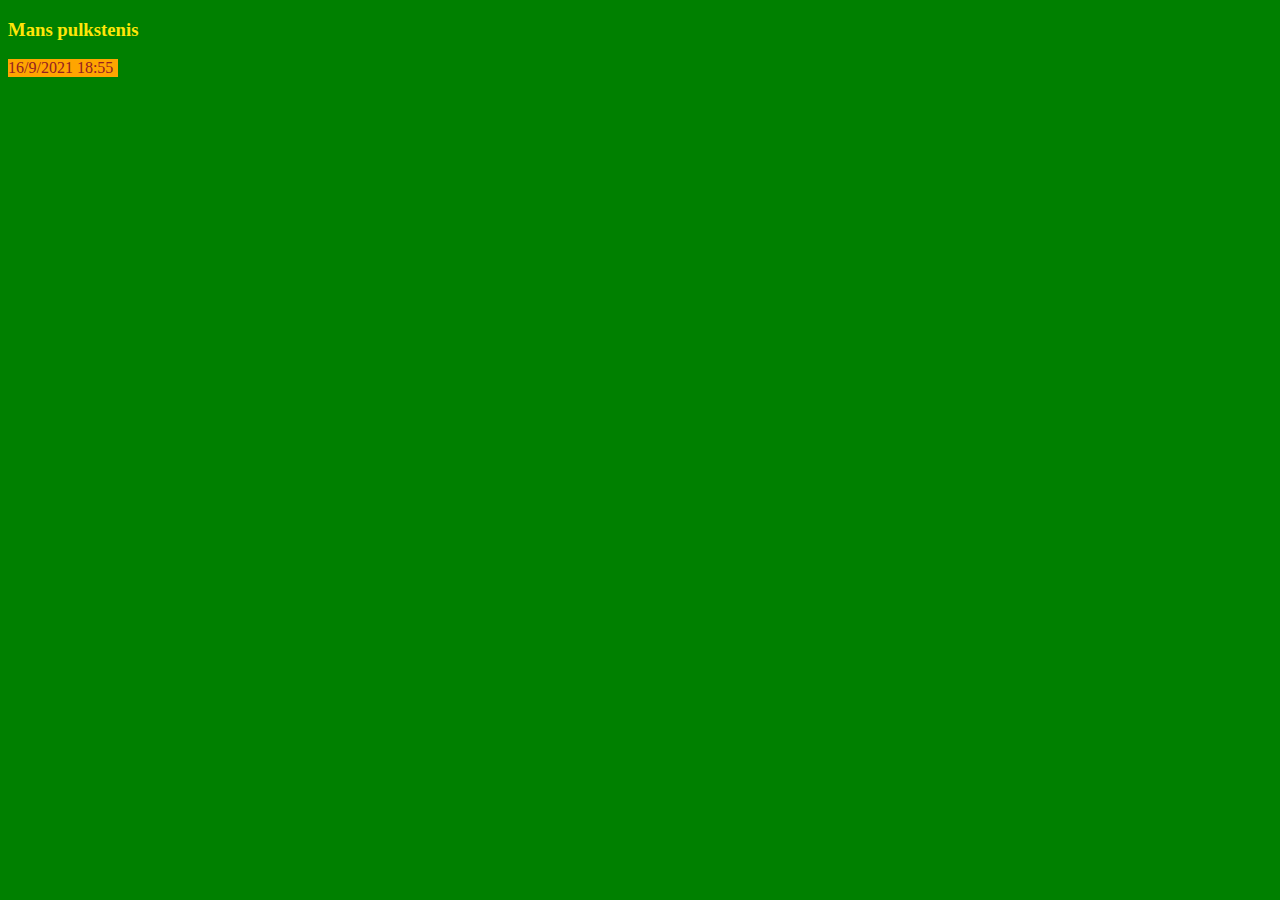
==== index.html @ 7d43e45e "Fons." ====
<!DOCTYPE html>
<html lang="en">
<head>
    <meta charset="UTF-8">
    <meta http-equiv="X-UA-Compatible" content="IE=edge">
    <meta name="viewport" content="width=device-width, initial-scale=1.0">
    <title>Mans Documents</title>
    <link rel="stylesheet" href="main.css">
<style>
    h3 {
    color: rgb(255, 230, 9);
}
    div {
          width: 110px;
}
</style>
</head>
<body>
    <!-- <p>2021-09-16</p>  -->
        <!-- <p>2021-09-16</p>  -->
    <!-- <p id="shodiena" style="color: rgb(59, 117, 194); background-color: orange;">16/9/2021 18:39</p>  -->
    <!-- rgb(223, 232, 245) -->
    <h3>Mans pulkstenis</h3>
    <div><p id="shodiena" style="color: rgb(148, 32, 32); background-color: orange;">16/9/2021 18:55</p></div>
    <style>
        body {
            background-color: green;
        }
    </style>
    <script>
        console.log("Sveiki shodien!!!");
        alert("Sveiki Dialogaa ABC");
    </script>
</body>
</html>
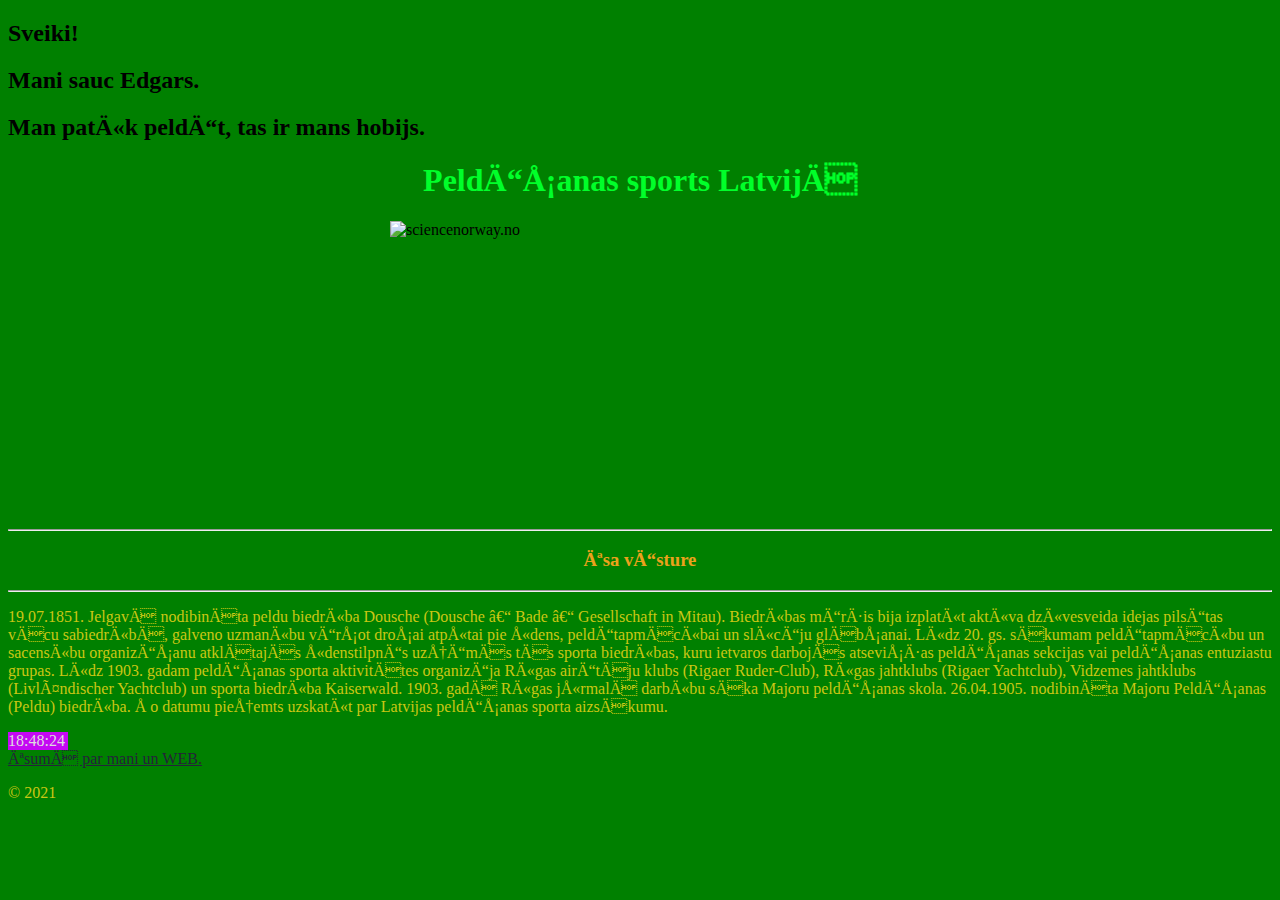
==== commit bce493d6: "Mana lapa - udate." ====
--- a/index.html
+++ b/index.html
@@ -1,35 +1,73 @@
 <!DOCTYPE html>
-<html lang="en">
+<html>
 <head>
-    <meta charset="UTF-8">
-    <meta http-equiv="X-UA-Compatible" content="IE=edge">
-    <meta name="viewport" content="width=device-width, initial-scale=1.0">
-    <title>Mans Documents</title>
-    <link rel="stylesheet" href="main.css">
 <style>
-    h3 {
-    color: rgb(255, 230, 9);
+body {
+  background-color: green;
 }
-    div {
-          width: 110px;
+img {
+  display: block;
+  margin-left: auto;
+  margin-right: auto;
 }
+a {
+  color: rgb(36, 36, 58);
+}
+div {
+              width: 60px;
+    }
+h1   {color: rgb(0, 255, 42);}
+p    {color: rgb(202, 199, 21);}
+h3   {color: rgb(235, 162, 28);}
+<meta charset="utf-8">
+<meta name="viewport" content="width=device-width">
+<title>repl.it</title>
+<link href="style.css" rel="stylesheet" type="text/css" />
 </style>
 </head>
-<body>
-    <!-- <p>2021-09-16</p>  -->
-        <!-- <p>2021-09-16</p>  -->
-    <!-- <p id="shodiena" style="color: rgb(59, 117, 194); background-color: orange;">16/9/2021 18:39</p>  -->
-    <!-- rgb(223, 232, 245) -->
-    <h3>Mans pulkstenis</h3>
-    <div><p id="shodiena" style="color: rgb(148, 32, 32); background-color: orange;">16/9/2021 18:55</p></div>
-    <style>
-        body {
-            background-color: green;
-        }
-    </style>
-    <script>
-        console.log("Sveiki shodien!!!");
-        alert("Sveiki Dialogaa ABC");
-    </script>
-</body>
-</html>
+
+<body onload="startTime()">
+<h2>Sveiki!</h>
+<h2>Mani sauc Edgars.</h2>
+<h2>Man patīk peldēt, tas ir mans hobijs.</h2>
+<h1 style="text-align:center;">Peldēšanas sports Latvijā</h1>
+<img src="https://image.sciencenorway.no/1455509.jpg?imageId=1455509&width=1058&height=604" alt="sciencenorway.no" style="width:500px;height:300px;">
+<hr>
+<h3 style="text-align:center;">Īsa vēsture</h3>
+<hr>
+<p>19.07.1851. Jelgavā nodibināta peldu biedrība Dousche (Dousche – Bade – Gesellschaft in Mitau). Biedrības mērķis bija izplatīt aktīva dzīvesveida idejas pilsētas vācu sabiedrībā, galveno uzmanību vēršot drošai atpūtai pie ūdens, peldētapmācībai un slīcēju glābšanai.
+Līdz 20. gs. sākumam peldētapmācību un sacensību organizēšanu atklātajās ūdenstilpnēs uzņēmās tās sporta biedrības, kuru ietvaros darbojās atsevišķas peldēšanas sekcijas vai peldēšanas entuziastu grupas. Līdz 1903. gadam peldēšanas sporta aktivitātes organizēja Rīgas airētāju klubs (Rigaer Ruder-Club), Rīgas jahtklubs (Rigaer Yachtclub), Vidzemes jahtklubs (Livländischer Yachtclub) un sporta biedrība Kaiserwald. 1903. gadā Rīgas jūrmalā darbību sāka Majoru peldēšanas skola. 26.04.1905. nodibināta Majoru Peldēšanas (Peldu) biedrība. Šo datumu pieņemts uzskatīt par Latvijas peldēšanas sporta aizsākumu.
+</p>
+
+
+
+
+<div id="txt" style="color:#ddd;background-color:rgb(196, 8, 243);"></div>
+
+
+<script>
+  function startTime() {
+    const today = new Date();
+    let h = today.getHours();
+    let m = today.getMinutes();
+    let s = today.getSeconds();
+    m = checkTime(m);
+    s = checkTime(s);
+    document.getElementById('txt').innerHTML =  h + ":" + m + ":" + s;
+    setTimeout(startTime, 1000);
+  }
+  
+  function checkTime(i) {
+    if (i < 10) {i = "0" + i};  // add zero in front of numbers < 10
+    return i;
+  }
+  </script>
+
+<a href="https://slides.com/edgarsbrasmanis/deck-6c69bf">Īsumā par mani un WEB.</a>
+<p> &copy; 2021</p>
+   <script>
+     console.log("Sveiki shodien!!!");
+        alert("Sveiki manā Lapelee!!!!");
+   </script>
+  </body>
+</html>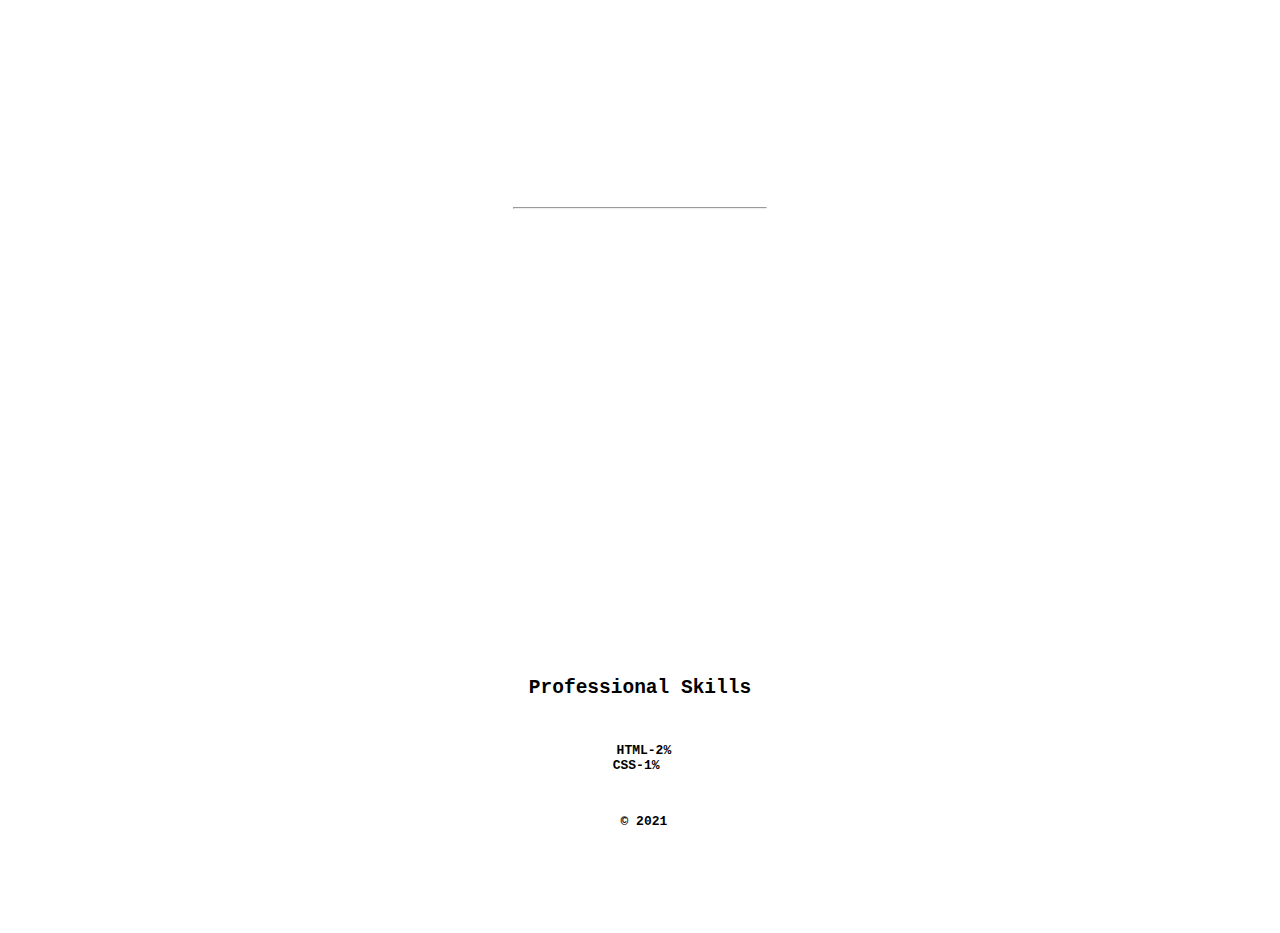
==== commit 6fb7f359: "CV" ====
--- a/index.html
+++ b/index.html
@@ -1,73 +1,31 @@
 <!DOCTYPE html>
-<html>
+<html lang="en" >
 <head>
-<style>
-body {
-  background-color: green;
-}
-img {
-  display: block;
-  margin-left: auto;
-  margin-right: auto;
-}
-a {
-  color: rgb(36, 36, 58);
-}
-div {
-              width: 60px;
-    }
-h1   {color: rgb(0, 255, 42);}
-p    {color: rgb(202, 199, 21);}
-h3   {color: rgb(235, 162, 28);}
-<meta charset="utf-8">
-<meta name="viewport" content="width=device-width">
-<title>repl.it</title>
-<link href="style.css" rel="stylesheet" type="text/css" />
-</style>
+  <meta charset="UTF-8">
+  <title>CodePen - A Pen by brohito</title>
+  <link rel="stylesheet" href="./style.css">
+
 </head>
+<body>
+<!-- partial:index.partial.html -->
+<h2>CV<h2>
+ <h1>Johne Doe</h1>
+ <pre> 
+<h3>Future web programmer</h3>
+<hr style="width:20%">
+  
+<div class="a">
+<h2>About</h2>
+<a><p>Hello! I am Johne Doe future web programmer. I am currently studying web programming.<br> I don't understand much, but I am slowly progressing in my growth.<br> I hope to master a sufficient level of web programming to be able to apply in real life,<br> maybe even in a work environment. </a></p></div>
 
-<body onload="startTime()">
-<h2>Sveiki!</h>
-<h2>Mani sauc Edgars.</h2>
-<h2>Man patīk peldēt, tas ir mans hobijs.</h2>
-<h1 style="text-align:center;">Peldēšanas sports Latvijā</h1>
-<img src="https://image.sciencenorway.no/1455509.jpg?imageId=1455509&width=1058&height=604" alt="sciencenorway.no" style="width:500px;height:300px;">
-<hr>
-<h3 style="text-align:center;">Īsa vēsture</h3>
-<hr>
-<p>19.07.1851. Jelgavā nodibināta peldu biedrība Dousche (Dousche – Bade – Gesellschaft in Mitau). Biedrības mērķis bija izplatīt aktīva dzīvesveida idejas pilsētas vācu sabiedrībā, galveno uzmanību vēršot drošai atpūtai pie ūdens, peldētapmācībai un slīcēju glābšanai.
-Līdz 20. gs. sākumam peldētapmācību un sacensību organizēšanu atklātajās ūdenstilpnēs uzņēmās tās sporta biedrības, kuru ietvaros darbojās atsevišķas peldēšanas sekcijas vai peldēšanas entuziastu grupas. Līdz 1903. gadam peldēšanas sporta aktivitātes organizēja Rīgas airētāju klubs (Rigaer Ruder-Club), Rīgas jahtklubs (Rigaer Yachtclub), Vidzemes jahtklubs (Livländischer Yachtclub) un sporta biedrība Kaiserwald. 1903. gadā Rīgas jūrmalā darbību sāka Majoru peldēšanas skola. 26.04.1905. nodibināta Majoru Peldēšanas (Peldu) biedrība. Šo datumu pieņemts uzskatīt par Latvijas peldēšanas sporta aizsākumu.
-</p>
+<div class="b">
+<h2>Basic Information</h2>
+<b><p>Age: 31<br> Email: JohneD@gmail.com<br> Phone: +37181110011<br> Address: Liepas 3, Venspils<br> Language: Latvian, English, Russian</b></p></div>
 
-
-
-
-<div id="txt" style="color:#ddd;background-color:rgb(196, 8, 243);"></div>
-
-
-<script>
-  function startTime() {
-    const today = new Date();
-    let h = today.getHours();
-    let m = today.getMinutes();
-    let s = today.getSeconds();
-    m = checkTime(m);
-    s = checkTime(s);
-    document.getElementById('txt').innerHTML =  h + ":" + m + ":" + s;
-    setTimeout(startTime, 1000);
-  }
+<div id="Skills"><h2>Professional Skills</h2>
+<p><strong> HTML-2%<br>CSS-1% </strong></p>
+<p><strong> &copy; 2021</strong></p></div>
+<!-- partial -->
   
-  function checkTime(i) {
-    if (i < 10) {i = "0" + i};  // add zero in front of numbers < 10
-    return i;
-  }
-  </script>
-
-<a href="https://slides.com/edgarsbrasmanis/deck-6c69bf">Īsumā par mani un WEB.</a>
-<p> &copy; 2021</p>
-   <script>
-     console.log("Sveiki shodien!!!");
-        alert("Sveiki manā Lapelee!!!!");
-   </script>
-  </body>
-</html>+</body>
+</html>
--- a/style.css
+++ b/style.css
@@ -0,0 +1,31 @@
+body {
+  color: white;
+  text-align: center;
+  background: url(https://img2.goodfon.com/original/1920x1080/c/8f/b-w-black-and-white-bridge-3646.jpg) no-repeat center center fixed;
+}
+div.a {
+  text-align: left;
+}
+div.b {
+  text-align: right;
+}
+
+a:hover {
+  color: yellow ;
+  text-decoration: underline overline;
+}
+
+b:hover {
+  color: gold;
+  text-decoration: underline overline;
+}
+
+#Skills{
+  color: black;
+}
+
+h1 {
+  line-height: 1.0;
+  color: white;
+  text-decoration-thickness: 3px
+}